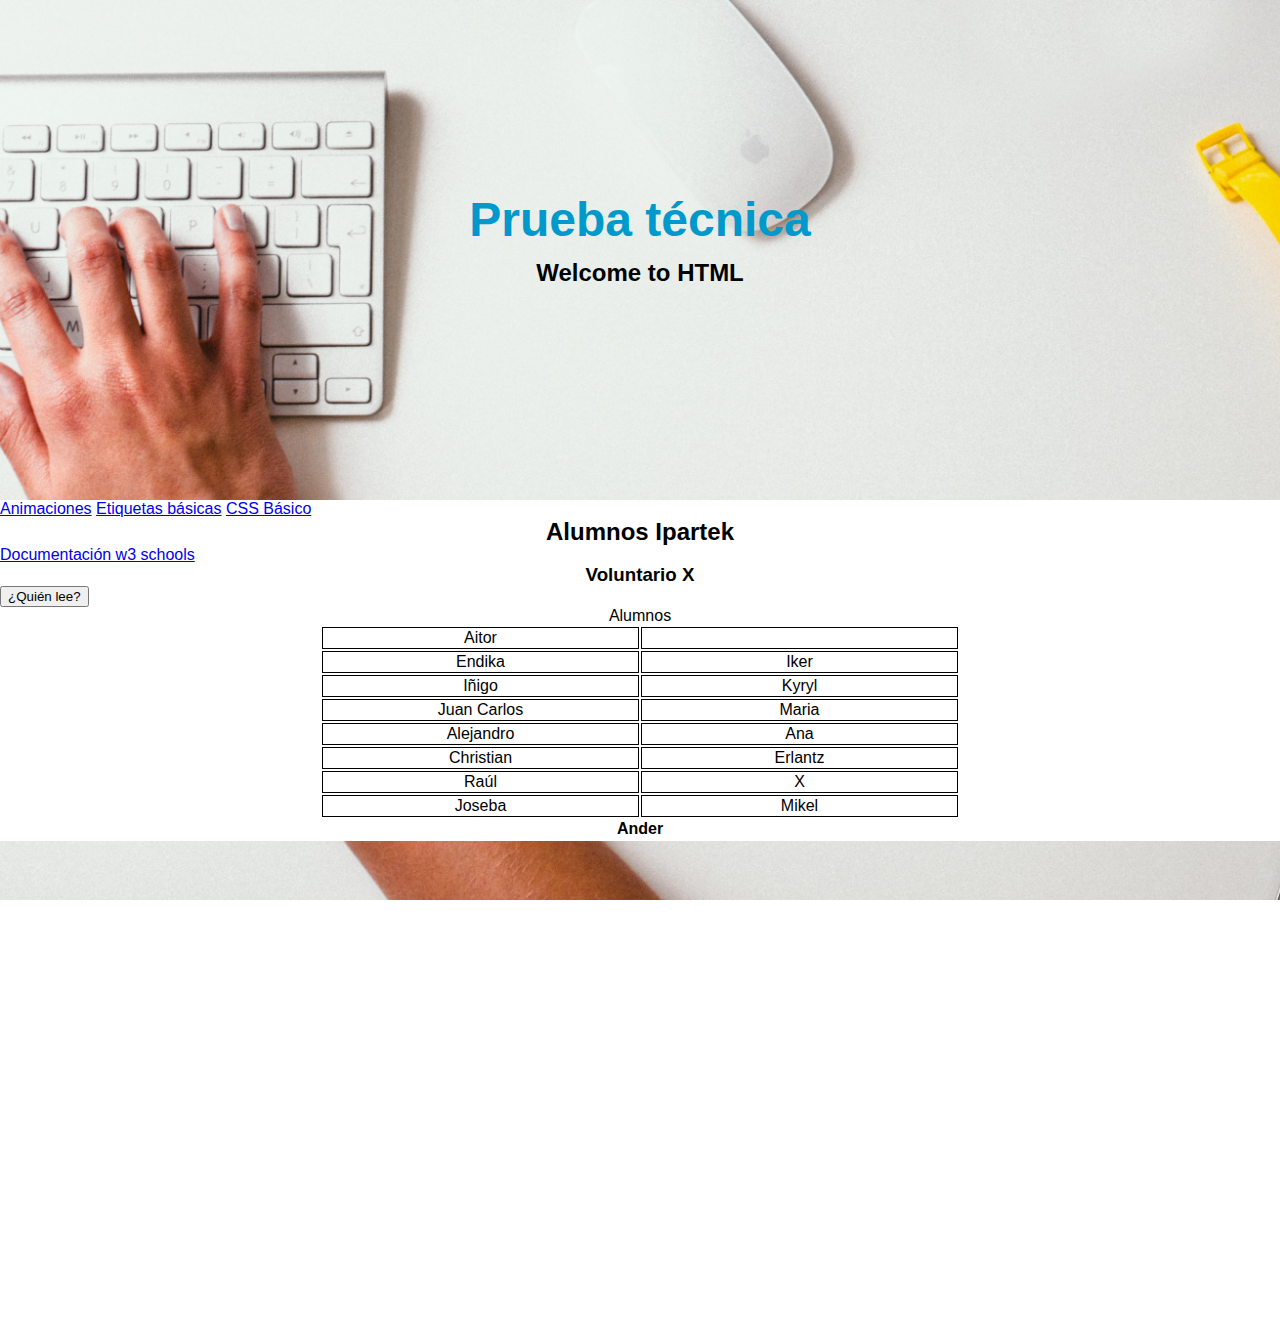
==== pruebatecnica/index.html @ a46ae799 "add css basico" ====
<!DOCTYPE html> <!--html5-->
<html lang="es"> <!--lang es atributo "es"/"en" son valores-->
<head>
    <meta charset="UTF-8">  <!--juego de caracteres-->
    <meta name="viewport" content="width=device-width, initial-scale=1.0"> <!--importante responsive-->
    <meta http-equiv="X-UA-Compatible" content="ie=edge">
    <title>Inicio</title>
    <base href="/pruebatecnica/"> 
    <link rel="icon" 
      type="image/png" 
      href="images/html5.png">
    <!--estilos-->
    <link rel="stylesheet" href="css/styles.css">
  
</head>
<body>
    
    

    <div class="parallax">
        <h1> Prueba técnica </h1>
        <h2> Welcome to HTML </h2>   
    </div>

    <nav>
        <a href="ejemplos/css/animaciones.html">Animaciones</a>
        <a href="ejemplos/html/etiquetas-basicas.html">Etiquetas básicas</a>
        <a href="ejemplos/css/basico.html">CSS Básico</a>
    </nav>

    <div class="fondo">
        <h2> Alumnos Ipartek</h2>    
        <p><a target="_blank" href="https://www.w3schools.com/html/html_tables.asp">Documentación w3 schools</a></p>
        <h3> Voluntario <span id="nombre">X</span></h3>
        <p><button onclick="buscarVoluntario()">¿Quién lee?</button></p>
        
        <table>
            <caption>Alumnos</caption>
            <thead></thead>
            <tbody>
                <tr>
                    <td><span>Aitor</span></td>
                    <td></td>
                </tr>
                <tr>
                    <td>Endika</td>
                    <td>Iker</td>
                </tr>
                <tr>
                    <td>Iñigo</td>
                    <td>Kyryl</td>
                </tr>
                <tr>
                    <td>Juan Carlos</td>
                    <td>Maria</td>
                </tr>
                <tr>
                    <td>Alejandro</td>
                    <td>Ana</td>
                </tr>
                <tr>
                    <td><span>Christian</span></td>
                    <td>Erlantz</td>
                </tr>
                <tr>
                    <td>Raúl</td>
                    <td>X</td>
                </tr>
                <tr>
                    <td>Joseba</td>
                    <td>Mikel</td>
                </tr>
            </tbody>
            <tfoot>
                <tr><th colspan="2">Ander</th></tr>
            </tfoot>
        </table>
    </div>
    
    <div class="parallax"></div>
    <script src="js/main.js"></script>
</body>
</html>
---- pruebatecnica/css/styles.css ----
/*
  hoja de estilos
  esto es un comentario de bloque
  @auto: ander
  @version: 1.0
  @tags: css, basic, etc..
  @licencia: mit
  
*/

/* reset basico para eliminar estilos de todos los browser - user-agent */
*{
    margin: 0;
   /* padding: 0;*/
}

body{
    font-size: 16px;
    font-family: Arial, sans-serif;
   
}

h1{
    color: #09C;
    font-size: 3em;
    text-align: center;

}

h1 , h2, h3, h4, h5, h6 {
    text-align: center;
}




table{
    width: 50%;
    margin: auto;
}

td{
    width: 50%; 
    border:1px solid #000;     /* shorthand */

    /*
    border-width: 1px;
    border-color: #000;
    border-style: solid;
    */

    text-align: center;
    text-transform: capitalize;
}

td:hover{
    background-color: pink;
}    

.parallax{

  background-image: url(/pruebatecnica/images/damian-zaleski-RYyr-k3Ysqg-unsplash.jpg);  

  /* Set a specific height */
  height: 500px;

  /* Create the parallax scrolling effect */
  background-attachment: fixed;
  background-position: center;
  background-repeat: no-repeat;
  background-size: cover;
}

.parallax h1{    
    padding-top: 4em;
}
.parallax h2{
    padding-top: 0.5em;
}

@keyframes mymove {
    from {
        background-color: #0099CC;  
        border-radius: 0;
       
    }
    to {
        background-color:red;  
        border-radius: 50%;
       
    }
  }

.box-animacion{ 

    display: inline-block;
    width: 150px;
    height: 150px;
    background-color: #0099CC;  
    animation: mymove 2s infinite alternate;
}

#enlaces, #listas, #boton, #parrafos, #video, #pym, #cyp, #imagen {
    margin:1em auto;
    border:1px solid black;
    padding:0.5em;
}
#imagen{ text-align: left;}

.tachado { text-decoration: line-through;}

ul{margin:2em 0em;}
ul li{display: inline-block;}

p{color:orange;}
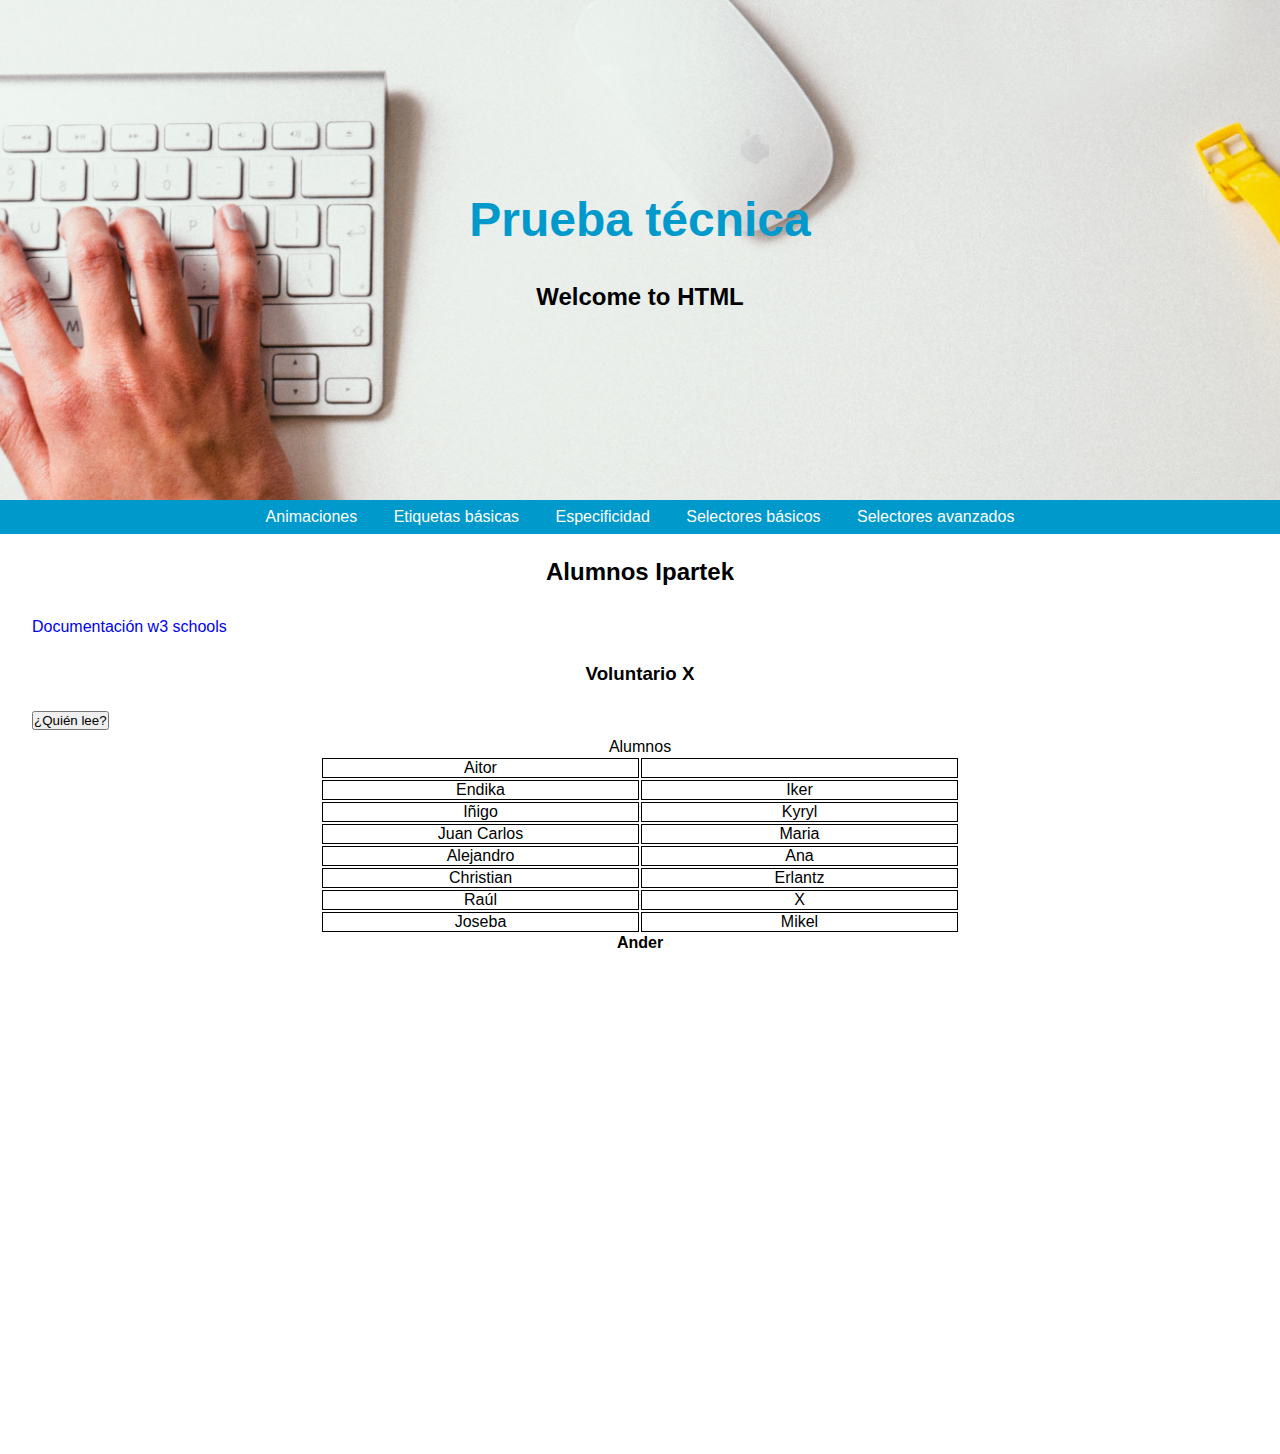
==== commit 5334bb2b: "css selectores basicos" ====
--- a/pruebatecnica/index.html
+++ b/pruebatecnica/index.html
@@ -1,39 +1,105 @@
-<!DOCTYPE html> <!--html5-->
-<html lang="es"> <!--lang es atributo "es"/"en" son valores-->
+<!DOCTYPE html>
+<!--html5-->
+<html lang="es">
+<!--lang es atributo "es"/"en" son valores-->
+
 <head>
-    <meta charset="UTF-8">  <!--juego de caracteres-->
-    <meta name="viewport" content="width=device-width, initial-scale=1.0"> <!--importante responsive-->
+    <meta charset="UTF-8">
+    <!--juego de caracteres-->
+    <meta name="viewport" content="width=device-width, initial-scale=1.0">
+    <!--importante responsive-->
     <meta http-equiv="X-UA-Compatible" content="ie=edge">
     <title>Inicio</title>
-    <base href="/pruebatecnica/"> 
-    <link rel="icon" 
-      type="image/png" 
-      href="images/html5.png">
+    <base href="/pruebatecnica/">
+    <link rel="icon" type="image/png" href="images/html5.png">
     <!--estilos-->
     <link rel="stylesheet" href="css/styles.css">
-  
+
+    <style>
+ 
+        table {
+            width: 50%;
+            margin: auto;
+        }
+
+        td {
+            width: 50%;
+            border: 1px solid #000;
+            /* shorthand */
+            text-align: center;
+            text-transform: capitalize;
+        }
+
+        td:hover {
+            background-color: pink;
+        }
+
+        .parallax {
+
+            background-image: url(/pruebatecnica/images/damian-zaleski-RYyr-k3Ysqg-unsplash.jpg);
+
+            /* Set a specific height */
+            height: 500px;
+
+            /* Create the parallax scrolling effect */
+            background-attachment: fixed;
+            background-position: center;
+            background-repeat: no-repeat;
+            background-size: cover;
+        }
+
+        .parallax h1 {
+            padding-top: 4em;
+        }
+
+        .parallax h2 {
+            padding-top: 0.5em;
+        }
+
+        nav
+        {
+            background-color:#0099CC;
+            padding:0.5em;
+        }
+
+        nav ul {
+            text-align: center;
+
+        }
+
+        nav ul li a{
+         
+            color:white;
+            padding:0.5em 1em;
+        }
+    </style>
 </head>
+
 <body>
-    
-    
 
     <div class="parallax">
         <h1> Prueba técnica </h1>
-        <h2> Welcome to HTML </h2>   
+        <h2> Welcome to HTML </h2>
     </div>
 
     <nav>
-        <a href="ejemplos/css/animaciones.html">Animaciones</a>
-        <a href="ejemplos/html/etiquetas-basicas.html">Etiquetas básicas</a>
-        <a href="ejemplos/css/basico.html">CSS Básico</a>
+        <ul>
+            <li>
+                <a href="ejemplos/css/animaciones.html">Animaciones</a>
+                <a href="ejemplos/html/etiquetas-basicas.html">Etiquetas básicas</a>
+                <a href="ejemplos/css/especificidad.html">Especificidad</a>
+                <a href="ejemplos/css/selectores-basicos.html">Selectores básicos</a>
+                <a href="ejemplos/css/selectores-avanzados.html">Selectores avanzados</a>
+            </li>
+        </ul>
     </nav>
 
     <div class="fondo">
-        <h2> Alumnos Ipartek</h2>    
+        <h2> Alumnos Ipartek</h2>
         <p><a target="_blank" href="https://www.w3schools.com/html/html_tables.asp">Documentación w3 schools</a></p>
         <h3> Voluntario <span id="nombre">X</span></h3>
         <p><button onclick="buscarVoluntario()">¿Quién lee?</button></p>
-        
+
         <table>
             <caption>Alumnos</caption>
             <thead></thead>
@@ -72,12 +138,15 @@
                 </tr>
             </tbody>
             <tfoot>
-                <tr><th colspan="2">Ander</th></tr>
+                <tr>
+                    <th colspan="2">Ander</th>
+                </tr>
             </tfoot>
         </table>
     </div>
-    
+
     <div class="parallax"></div>
     <script src="js/main.js"></script>
 </body>
+
 </html>--- a/pruebatecnica/css/styles.css
+++ b/pruebatecnica/css/styles.css
@@ -5,111 +5,45 @@
   @version: 1.0
   @tags: css, basic, etc..
   @licencia: mit
-  
+  ...
 */
 
 /* reset basico para eliminar estilos de todos los browser - user-agent */
 *{
     margin: 0;
-   /* padding: 0;*/
+    padding: 0;
 }
 
+/*
+* Estilos generales
+*/
 body{
     font-size: 16px;
-    font-family: Arial, sans-serif;
-   
+    font-family: Helvetica, Arial, sans-serif;
 }
 
 h1{
     color: #09C;
     font-size: 3em;
     text-align: center;
-
 }
 
 h1 , h2, h3, h4, h5, h6 {
     text-align: center;
 }
+   
+h2,h3{
+    margin:1em auto;
+}
+
+a{text-decoration: none;}
+
+p{
+    text-align: justify;
+    padding: 0.5em 2em;
+
+}
 
 
 
 
-table{
-    width: 50%;
-    margin: auto;
-}
-
-td{
-    width: 50%; 
-    border:1px solid #000;     /* shorthand */
-
-    /*
-    border-width: 1px;
-    border-color: #000;
-    border-style: solid;
-    */
-
-    text-align: center;
-    text-transform: capitalize;
-}
-
-td:hover{
-    background-color: pink;
-}    
-
-.parallax{
-
-  background-image: url(/pruebatecnica/images/damian-zaleski-RYyr-k3Ysqg-unsplash.jpg);  
-
-  /* Set a specific height */
-  height: 500px;
-
-  /* Create the parallax scrolling effect */
-  background-attachment: fixed;
-  background-position: center;
-  background-repeat: no-repeat;
-  background-size: cover;
-}
-
-.parallax h1{    
-    padding-top: 4em;
-}
-.parallax h2{
-    padding-top: 0.5em;
-}
-
-@keyframes mymove {
-    from {
-        background-color: #0099CC;  
-        border-radius: 0;
-       
-    }
-    to {
-        background-color:red;  
-        border-radius: 50%;
-       
-    }
-  }
-
-.box-animacion{ 
-
-    display: inline-block;
-    width: 150px;
-    height: 150px;
-    background-color: #0099CC;  
-    animation: mymove 2s infinite alternate;
-}
-
-#enlaces, #listas, #boton, #parrafos, #video, #pym, #cyp, #imagen {
-    margin:1em auto;
-    border:1px solid black;
-    padding:0.5em;
-}
-#imagen{ text-align: left;}
-
-.tachado { text-decoration: line-through;}
-
-ul{margin:2em 0em;}
-ul li{display: inline-block;}
-
-p{color:orange;}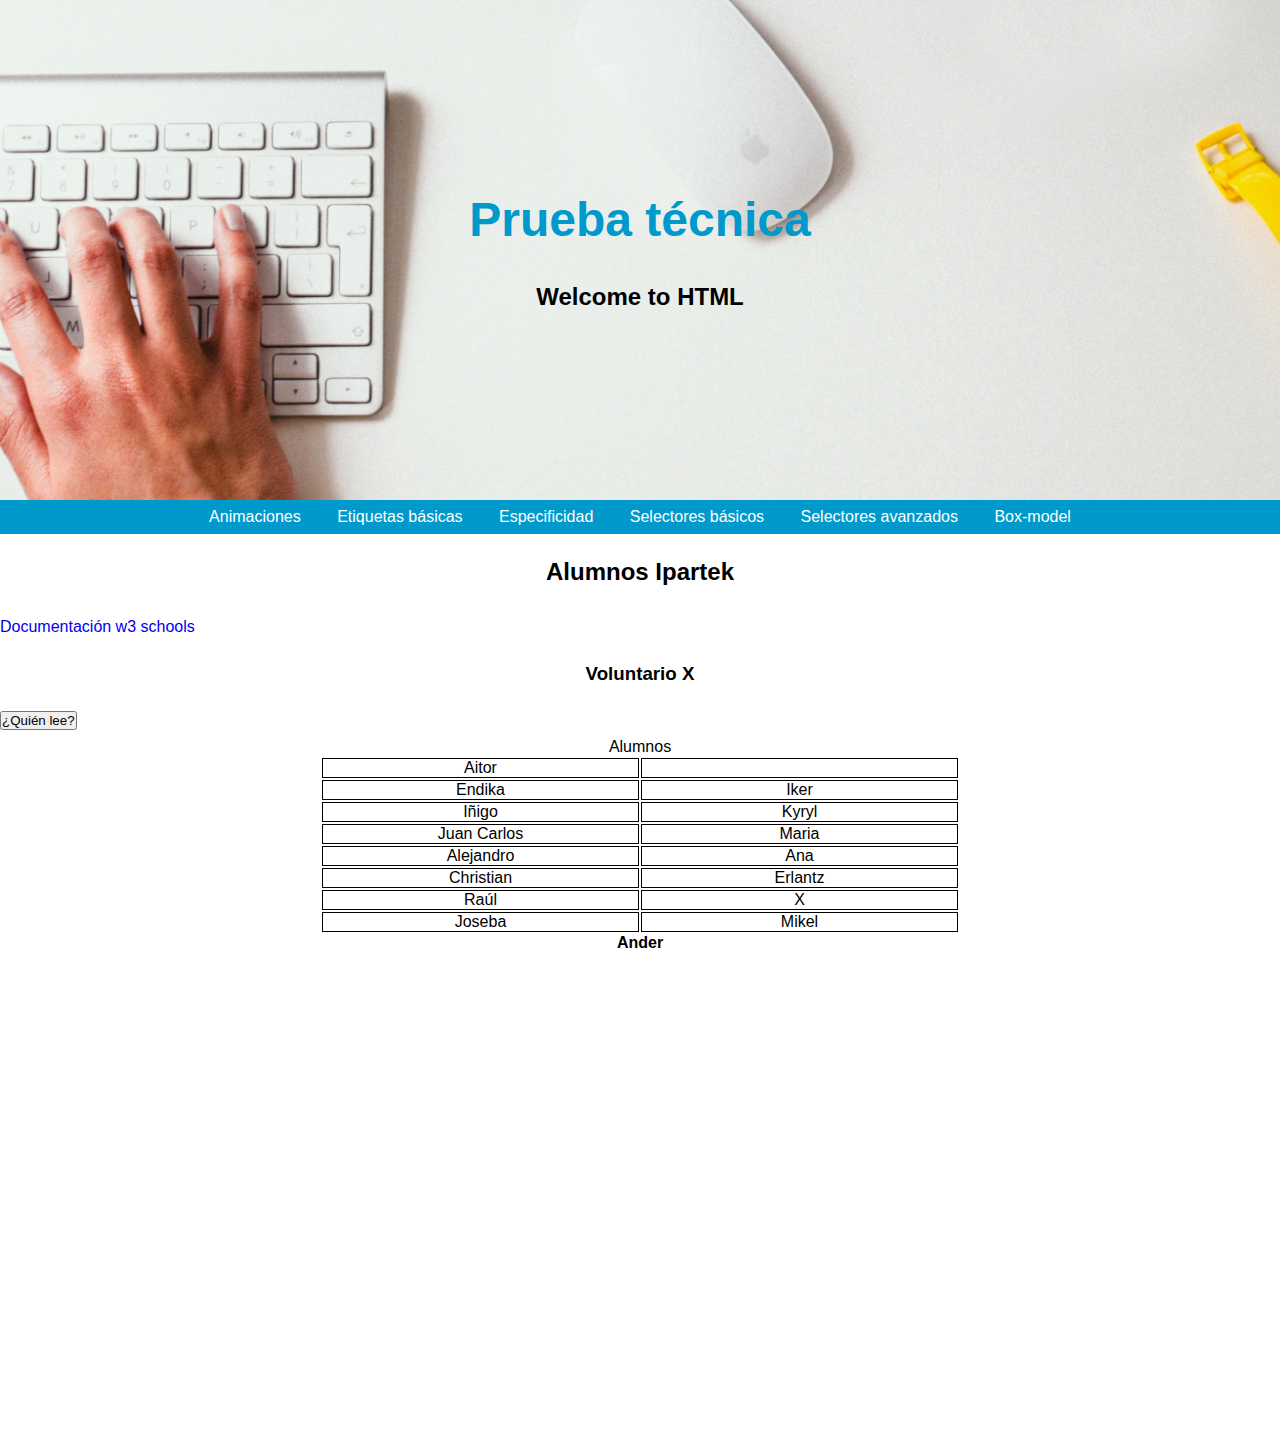
==== commit a7efec87: "selectores avanzados" ====
--- a/pruebatecnica/index.html
+++ b/pruebatecnica/index.html
@@ -64,7 +64,7 @@
 
         nav ul {
             text-align: center;
-
+            list-style: none;
         }
 
         nav ul li a{
@@ -90,6 +90,7 @@
                 <a href="ejemplos/css/especificidad.html">Especificidad</a>
                 <a href="ejemplos/css/selectores-basicos.html">Selectores básicos</a>
                 <a href="ejemplos/css/selectores-avanzados.html">Selectores avanzados</a>
+                <a href="ejemplos/html/box-model.html">Box-model</a>
             </li>
         </ul>
     </nav>
--- a/pruebatecnica/css/styles.css
+++ b/pruebatecnica/css/styles.css
@@ -20,6 +20,7 @@
 body{
     font-size: 16px;
     font-family: Helvetica, Arial, sans-serif;
+    
 }
 
 h1{
@@ -40,10 +41,16 @@
 
 p{
     text-align: justify;
-    padding: 0.5em 2em;
+    padding: 0.5em 0em;
 
 }
 
+section{
+    border:1px solid rgb(192, 190, 190);
+    background-color: #d3d3d34a;
+    box-shadow: 0 4px 8px 0 rgba(0, 0, 0, 0.2), 0 6px 20px 0 rgba(0, 0, 0, 0.19);
+    padding:10px;
+    margin-bottom: 50px;
+}
 
 
-
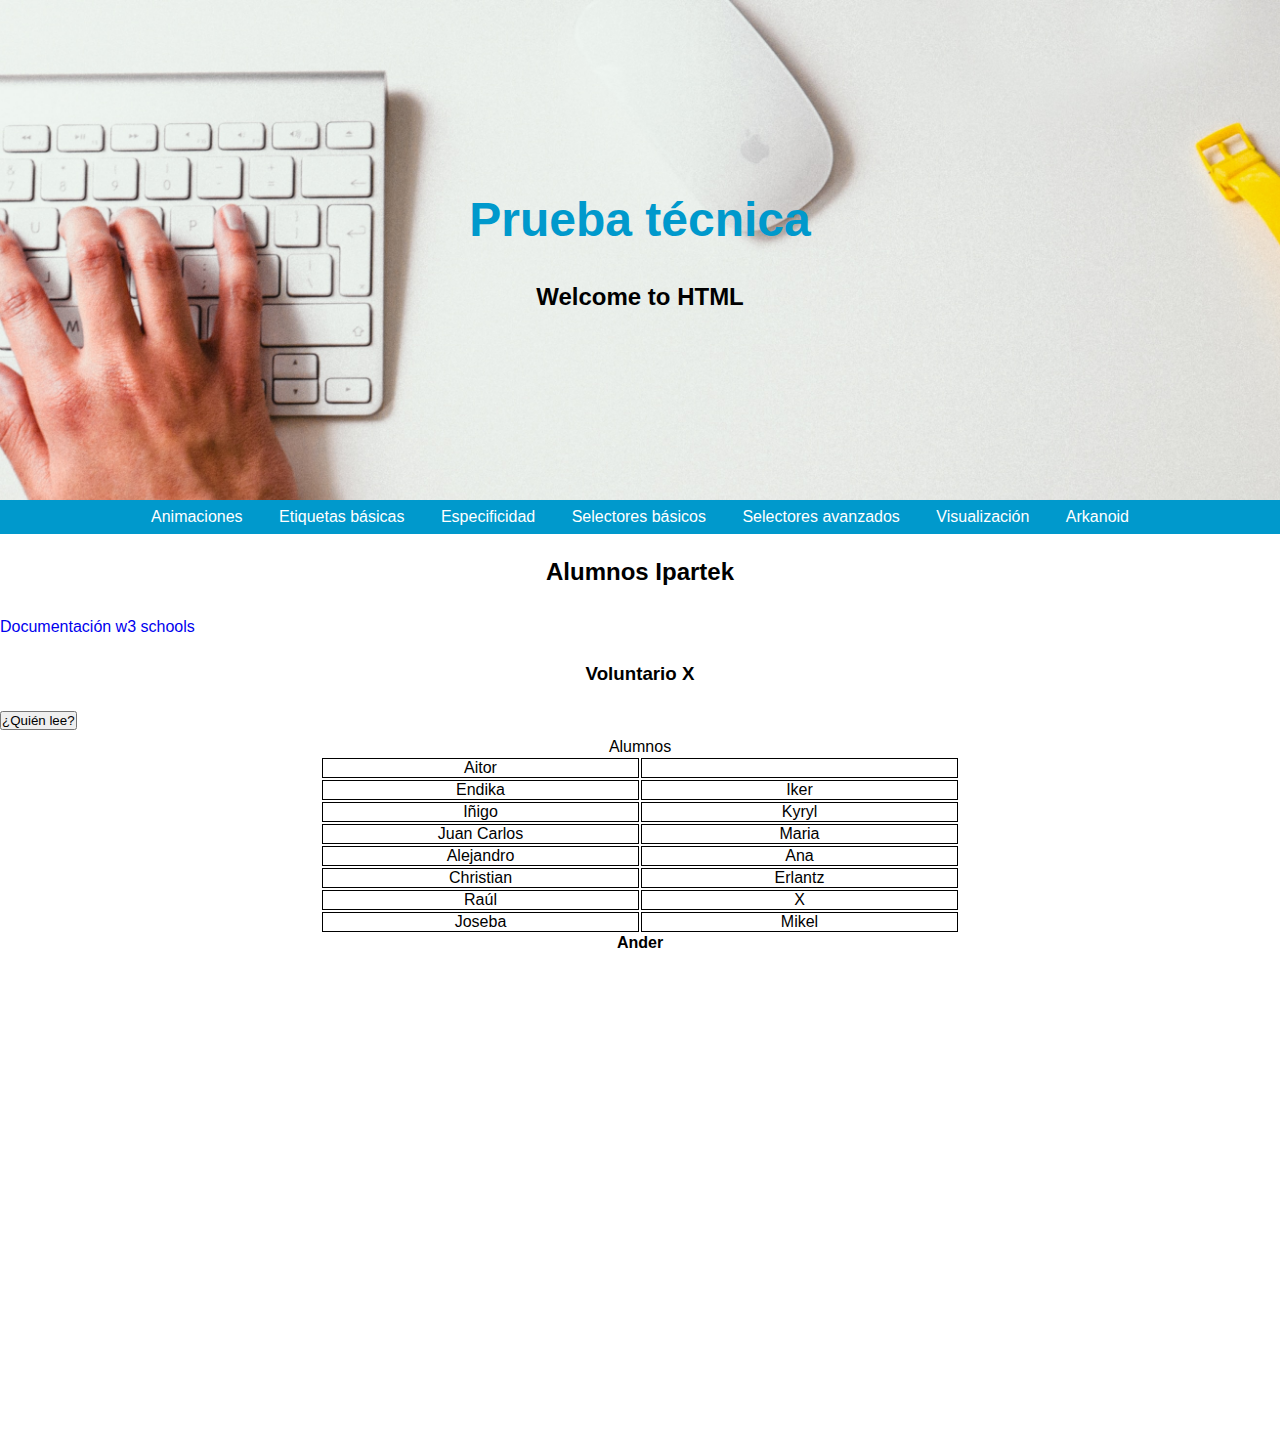
==== commit 37f9d168: "arkanoid game" ====
--- a/pruebatecnica/index.html
+++ b/pruebatecnica/index.html
@@ -90,7 +90,8 @@
                 <a href="ejemplos/css/especificidad.html">Especificidad</a>
                 <a href="ejemplos/css/selectores-basicos.html">Selectores básicos</a>
                 <a href="ejemplos/css/selectores-avanzados.html">Selectores avanzados</a>
-                <a href="ejemplos/html/box-model.html">Box-model</a>
+                <a href="ejemplos/html/box-model.html">Visualización</a>
+                <a href="ejemplos/js/game.html">Arkanoid</a>
             </li>
         </ul>
     </nav>
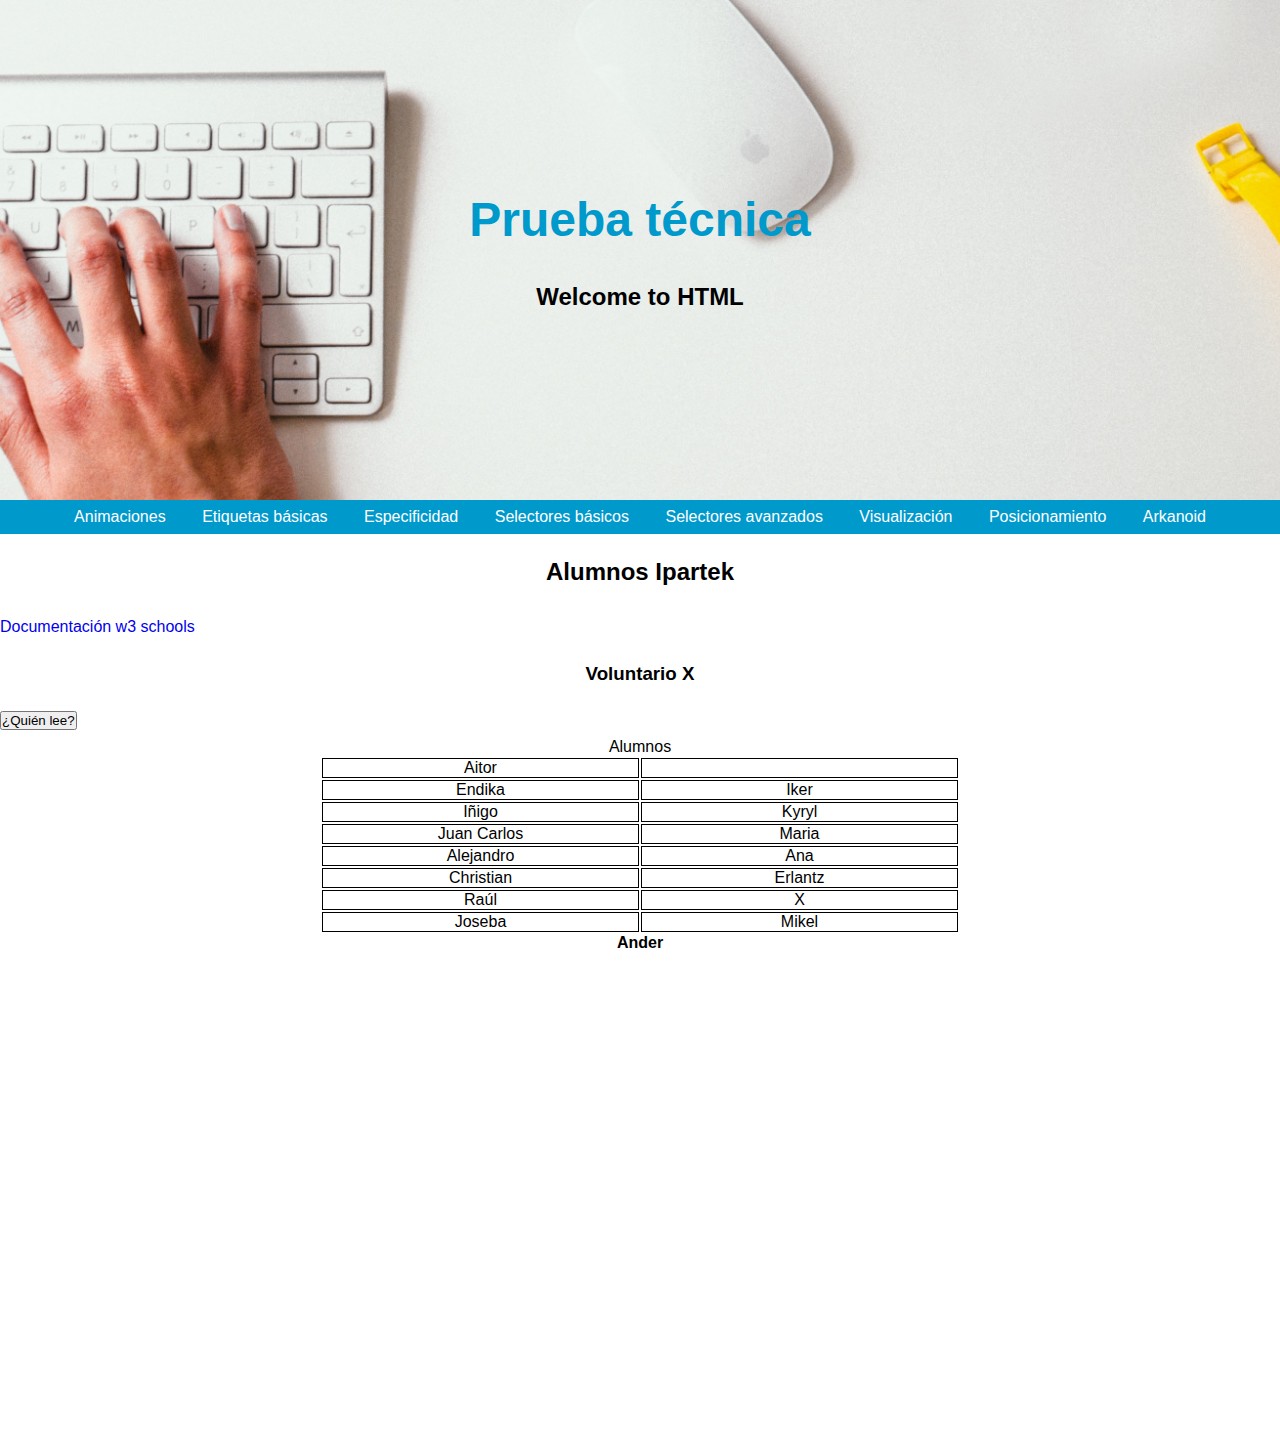
==== commit 17389610: "visibility y z-index" ====
--- a/pruebatecnica/index.html
+++ b/pruebatecnica/index.html
@@ -91,6 +91,7 @@
                 <a href="ejemplos/css/selectores-basicos.html">Selectores básicos</a>
                 <a href="ejemplos/css/selectores-avanzados.html">Selectores avanzados</a>
                 <a href="ejemplos/html/box-model.html">Visualización</a>
+                <a href="ejemplos/html/posicionamiento.html">Posicionamiento</a>
                 <a href="ejemplos/js/game.html">Arkanoid</a>
             </li>
         </ul>
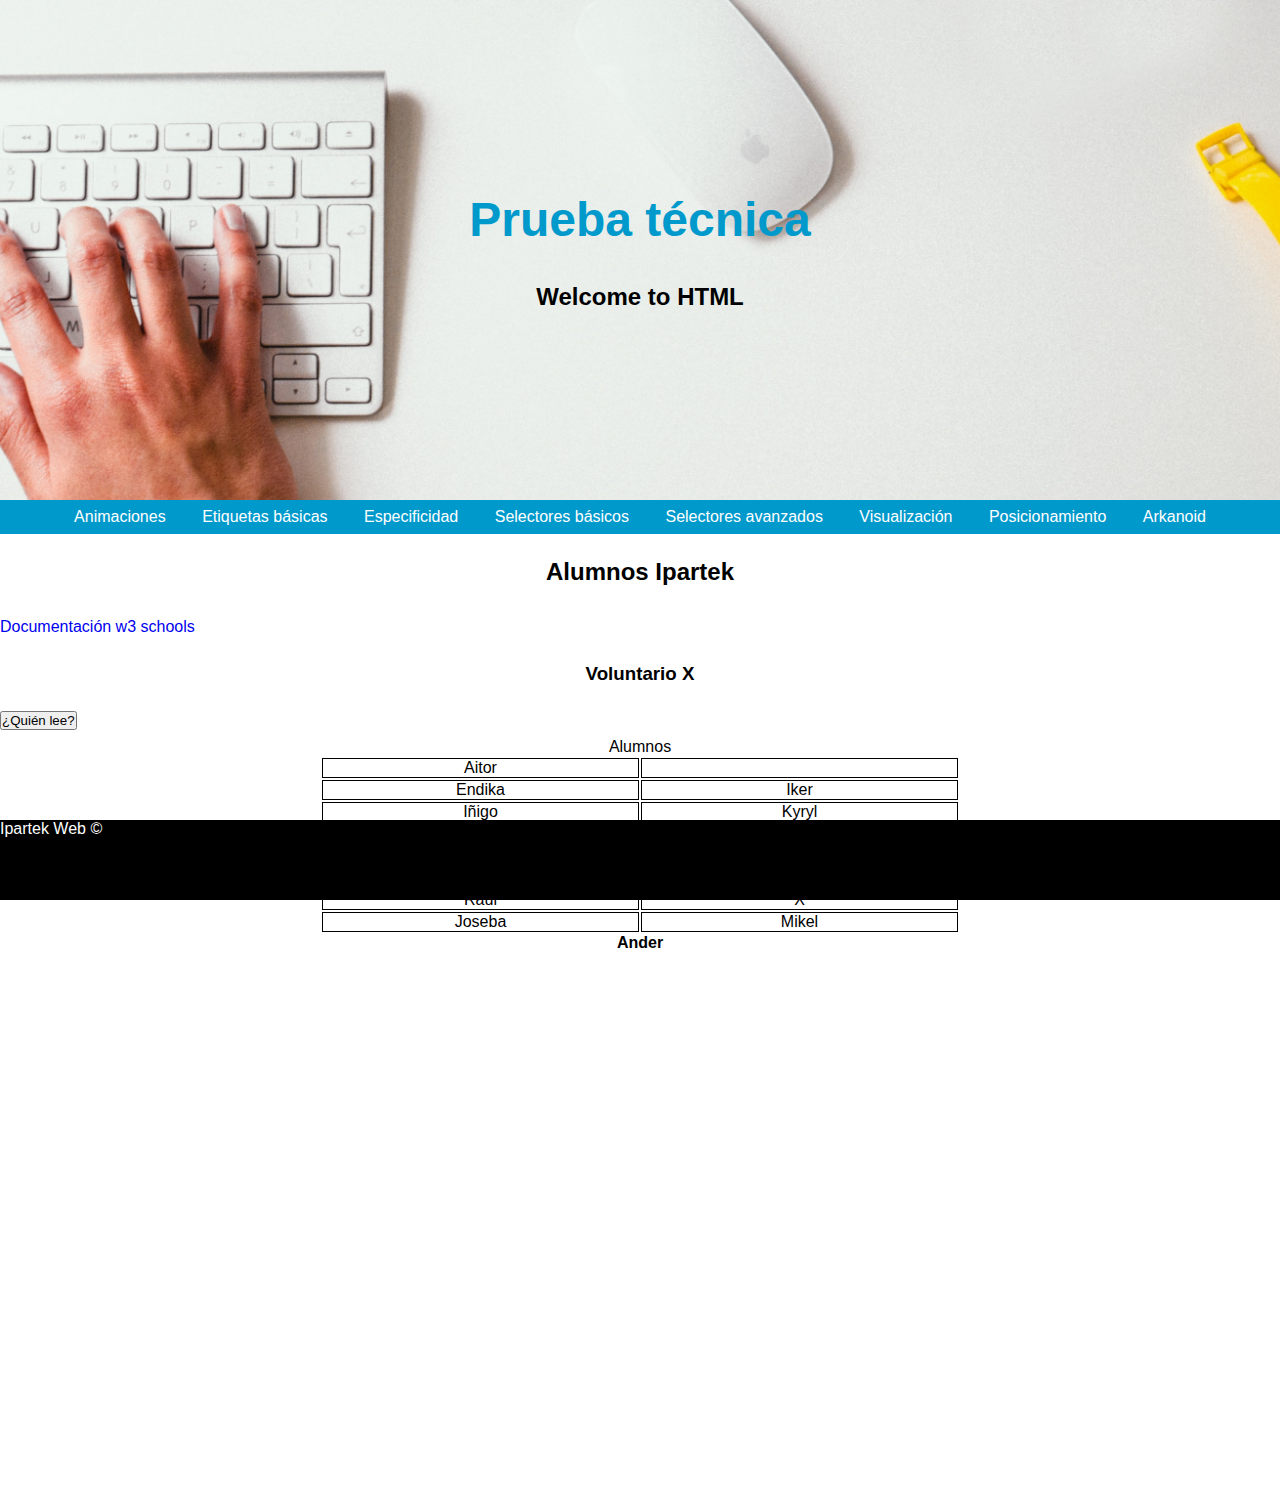
==== commit afbde454: "posicionamiento" ====
--- a/pruebatecnica/index.html
+++ b/pruebatecnica/index.html
@@ -56,12 +56,6 @@
             padding-top: 0.5em;
         }
 
-        nav
-        {
-            background-color:#0099CC;
-            padding:0.5em;
-        }
-
         nav ul {
             text-align: center;
             list-style: none;
@@ -97,7 +91,9 @@
         </ul>
     </nav>
 
-    <div class="fondo">
+    <main>
+
+     <div class="fondo">
         <h2> Alumnos Ipartek</h2>
         <p><a target="_blank" href="https://www.w3schools.com/html/html_tables.asp">Documentación w3 schools</a></p>
         <h3> Voluntario <span id="nombre">X</span></h3>
@@ -147,8 +143,15 @@
             </tfoot>
         </table>
     </div>
+    </main>
+   
 
     <div class="parallax"></div>
+    
+    <footer>
+        Ipartek Web &copy;
+    </footer>
+    
     <script src="js/main.js"></script>
 </body>
 
--- a/pruebatecnica/css/styles.css
+++ b/pruebatecnica/css/styles.css
@@ -7,6 +7,18 @@
   @licencia: mit
   ...
 */
+
+/*
+    Orden lógico
+    1.  reset
+    2.  @keyframes (opcional)
+    3.  todas las etiquetas estilos generales
+    4.  layouts (header,footer,main,...)
+    5.  clases para reutilizar
+    6.  ids o cosas más específicas
+    7.  
+*/
+
 
 /* reset basico para eliminar estilos de todos los browser - user-agent */
 *{
@@ -53,4 +65,39 @@
     margin-bottom: 50px;
 }
 
+nav{
+    background-color:#0099CC;
+    padding:0.5em;
+    position: sticky;
+    top:0;
+}
 
+main{margin-bottom:50px;}
+
+footer{
+    background-color: black;
+    color:white;
+    width:100%;
+    height:80px;
+    position:fixed;
+    bottom: 0;
+}
+
+/*
+    del html box model
+*/
+.box {
+    display: inline-block;
+    box-sizing: border-box;
+    width: 100px;
+    height: 100px;
+
+    background-color: royalblue;
+    border: 2px solid teal;
+    border-radius: 10px;
+
+    color: white;
+    text-align: center;
+    font-size: 80px;
+}
+
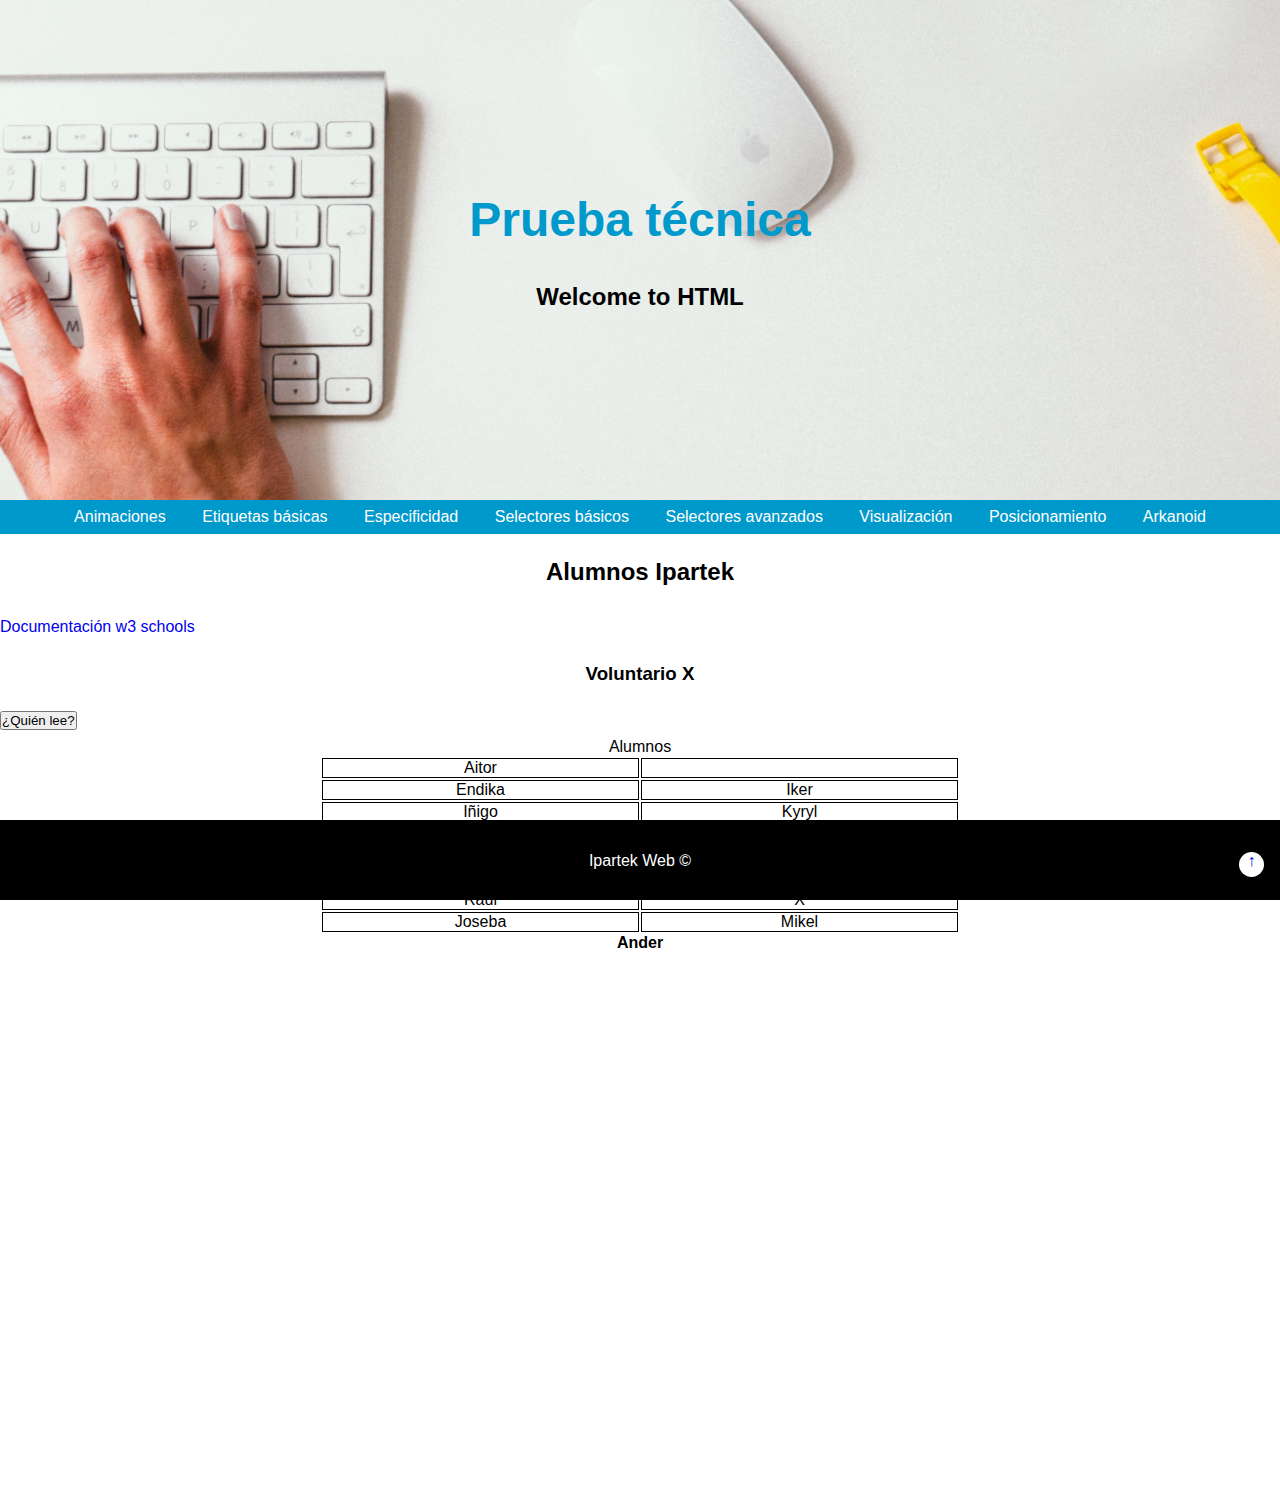
==== commit 8ace1717: "posicionamiento" ====
--- a/pruebatecnica/index.html
+++ b/pruebatecnica/index.html
@@ -65,6 +65,16 @@
          
             color:white;
             padding:0.5em 1em;
+        }
+        .return {
+            display: inline-block;
+            width:25px;
+            height:25px;
+            position: absolute;
+            bottom:calc((70-25)/2)px;
+            right: 1em;
+            background-color: white;
+            border-radius: 50%;
         }
     </style>
 </head>
@@ -150,6 +160,7 @@
     
     <footer>
         Ipartek Web &copy;
+        <span class="return"> <a href="#top">↑</a> </span>
     </footer>
     
     <script src="js/main.js"></script>
--- a/pruebatecnica/css/styles.css
+++ b/pruebatecnica/css/styles.css
@@ -24,6 +24,7 @@
 *{
     margin: 0;
     padding: 0;
+    box-sizing: border-box;
 }
 
 /*
@@ -75,12 +76,14 @@
 main{margin-bottom:50px;}
 
 footer{
+    position:fixed;
+    bottom: 0;
+    width:100%;
+    height:80px;
+    padding-top: 2em;
     background-color: black;
     color:white;
-    width:100%;
-    height:80px;
-    position:fixed;
-    bottom: 0;
+    text-align: center;
 }
 
 /*
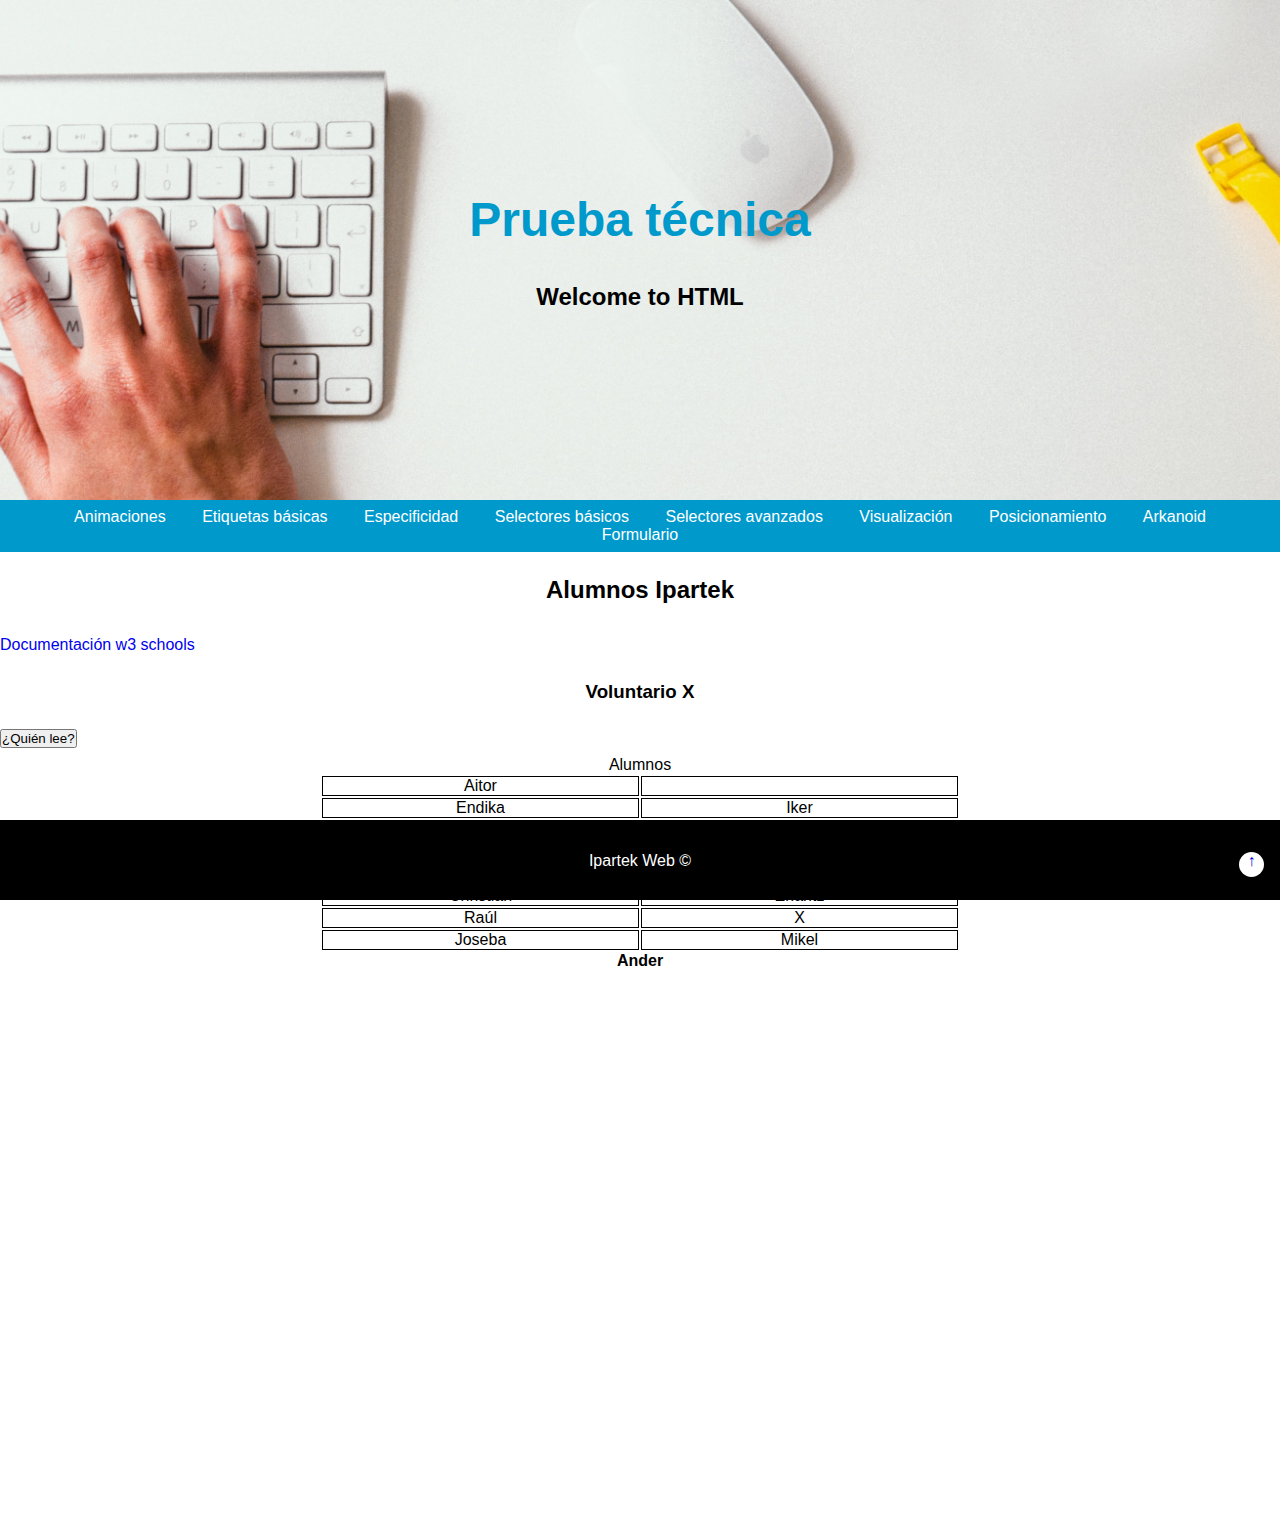
==== commit cd2970f1: "formulario" ====
--- a/pruebatecnica/index.html
+++ b/pruebatecnica/index.html
@@ -97,6 +97,7 @@
                 <a href="ejemplos/html/box-model.html">Visualización</a>
                 <a href="ejemplos/html/posicionamiento.html">Posicionamiento</a>
                 <a href="ejemplos/js/game.html">Arkanoid</a>
+                <a href="ejemplos/html/formulario.html">Formulario</a>
             </li>
         </ul>
     </nav>
--- a/pruebatecnica/css/styles.css
+++ b/pruebatecnica/css/styles.css
@@ -86,6 +86,20 @@
     text-align: center;
 }
 
+input[type="text"],input[type="password"],fieldset{
+    padding: 2px 0px 2px 5px;
+}
+
+/* input[type="text"]:valid {
+    color:green;
+    border:1px solid green;
+}
+
+input[type="text"]:invalid{
+    color:red;
+    outline:1px solid red;
+} */
+
 /*
     del html box model
 */
@@ -104,3 +118,4 @@
     font-size: 80px;
 }
 
+
